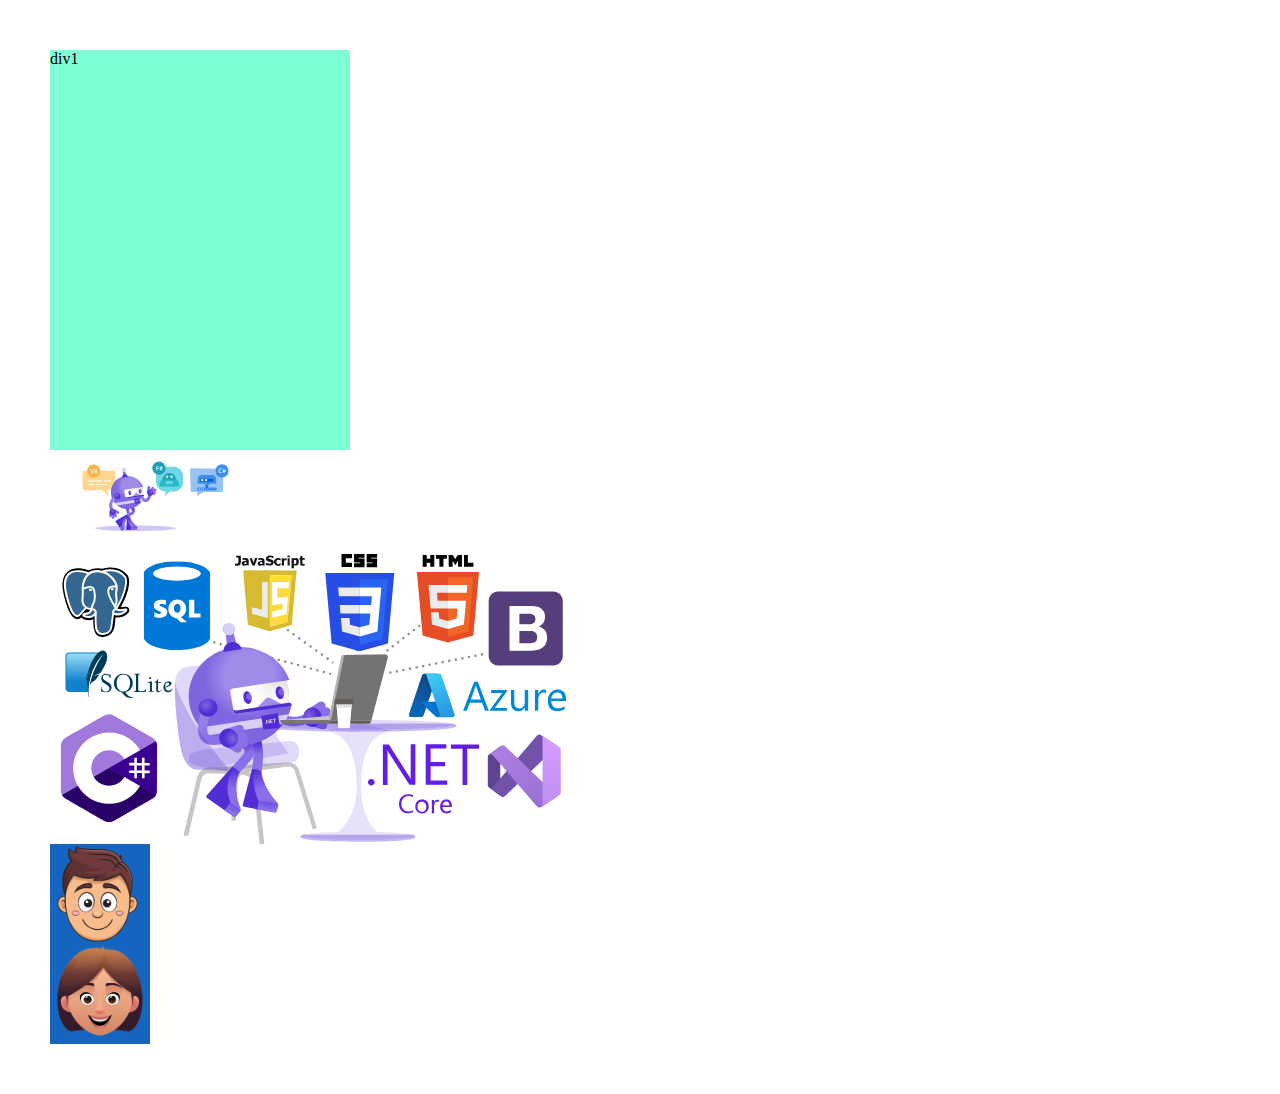
==== 0305/index.html @ 74b08746 "Commit 0305" ====
<html>

<head>
    <title>March 5 Mis 3033</title>
</head>
<body style="margin:50px;">

    <div style="width:300px;height:400px;background-color:aquamarine;">
        div1
    </div>
    <img style="width:200px;" src="a.svg" />
    <br />

    <img src="b.svg" style="height:300px;" />
    <br />

    <img style="width:100px;" src="head1.png" />
    <br />

    <img src="head2.png" style="height:100px;" />
    <br />
</body>




</html>
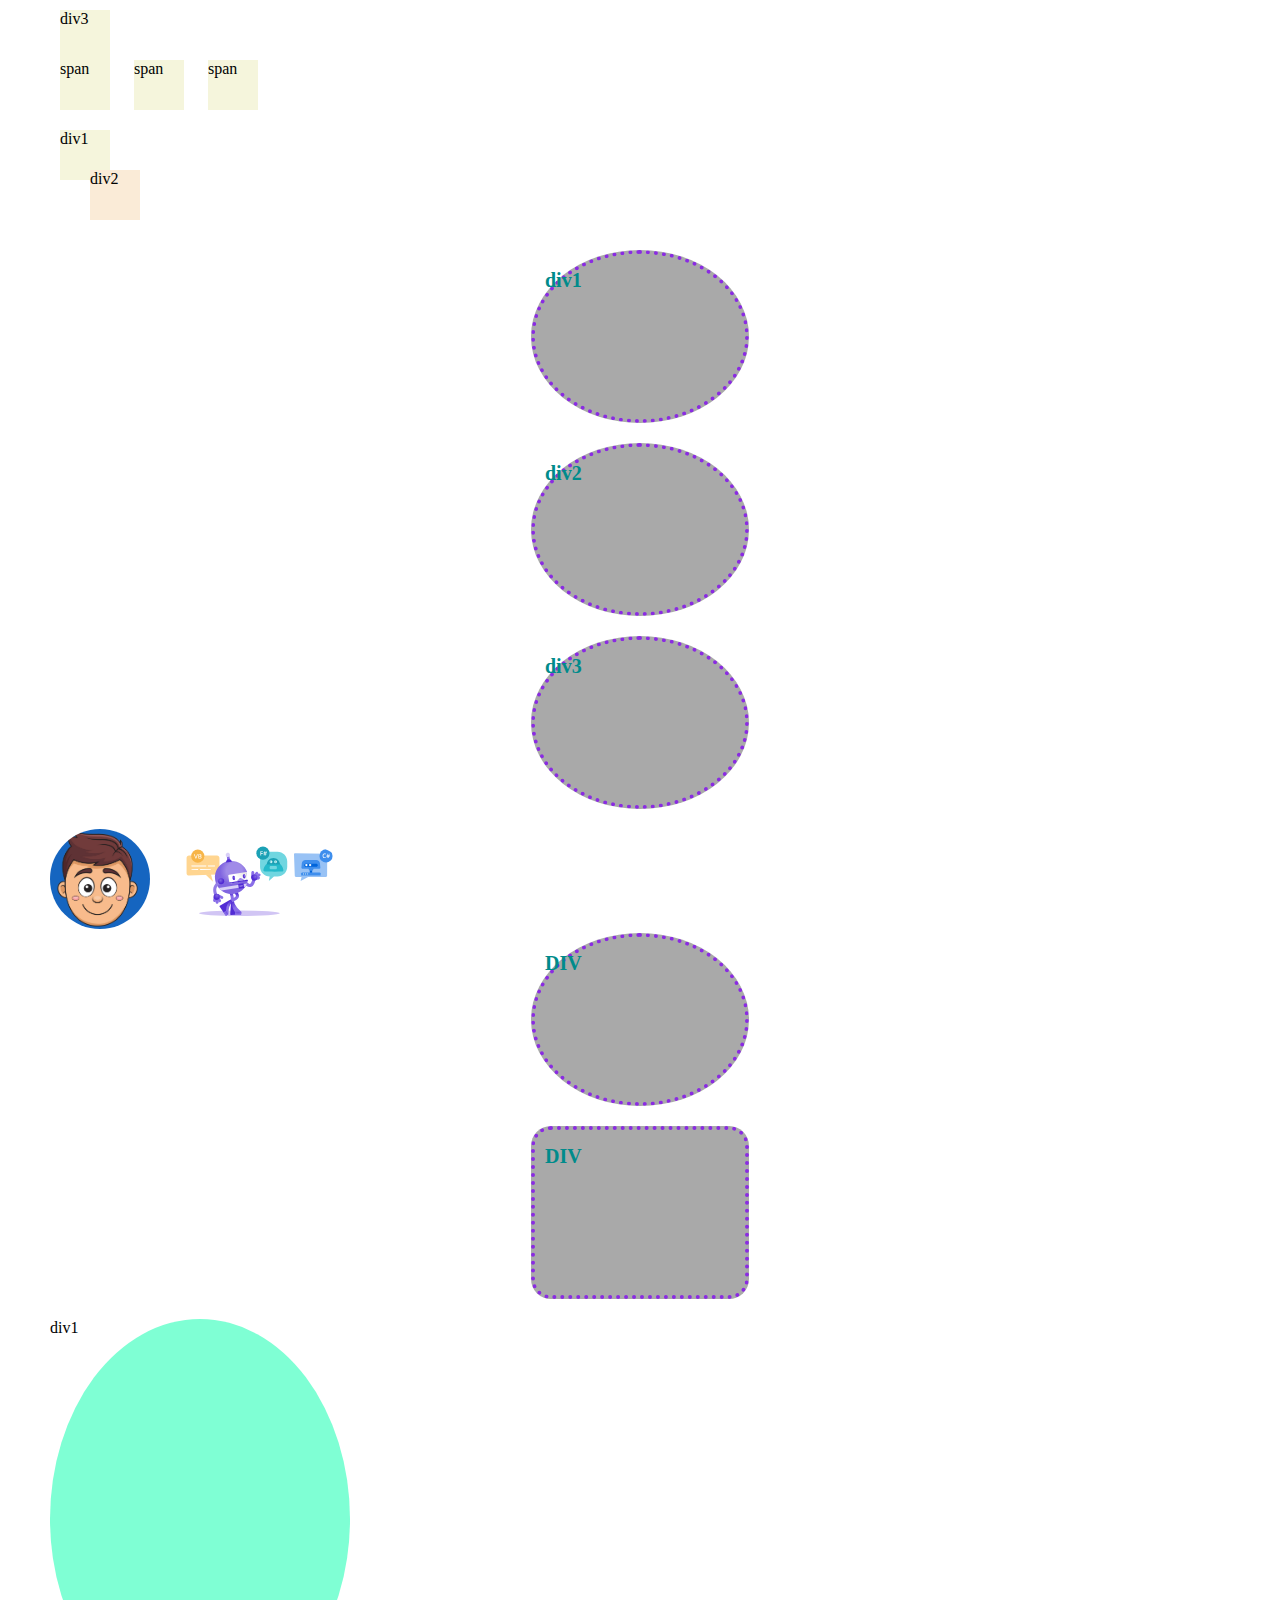
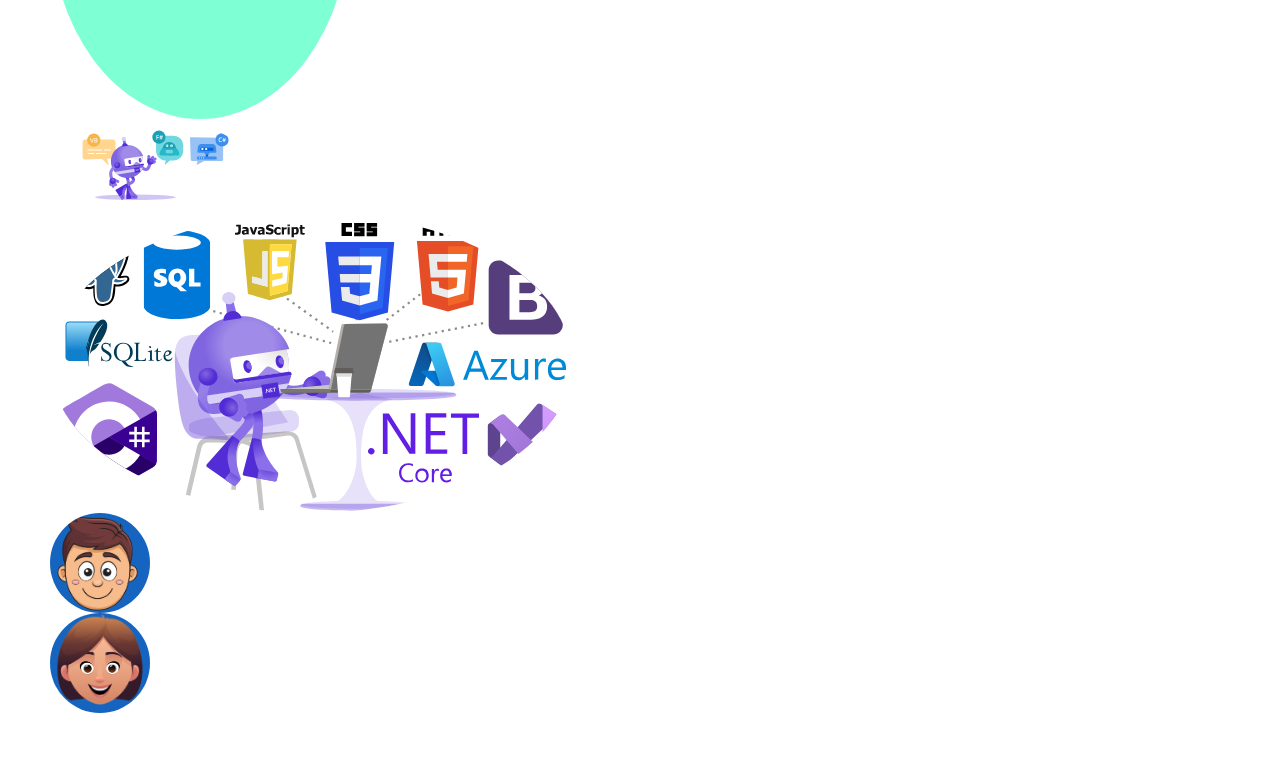
==== commit fe51329a: "Update LC 3/5" ====
--- a/0305/index.html
+++ b/0305/index.html
@@ -1,9 +1,128 @@
 <html>
 
 <head>
+    <script src="https://juxinglong.github.io/static/iframe-resizer/iframeResizer.contentWindow.min.js"></script>
     <title>March 5 Mis 3033</title>
+    <link rel="icon" href="head1.png">
+
+    <style>
+        * 
+        {
+            border-radius:50%;
+        }
+
+        div
+        {
+
+        }
+
+        #div1 {
+            color: darkcyan;
+            font-size: 20px;
+            font-weight: bold;
+            background-color: darkgrey;
+            width: 200px;
+            height: 150px;
+            margin-bottom: 20px;
+            padding-left: 10px;
+            padding-top: 15px;
+            margin-left: auto;
+            margin-right: auto;
+            border-style: dotted;
+            border-color: blueviolet;
+            border-width: 4px;
+            border-radius: 50%;
+        }
+
+        .style1 {
+            color: darkcyan;
+            font-size: 20px;
+            font-weight: bold;
+            background-color: darkgrey;
+            width: 200px;
+            height: 150px;
+            margin-bottom: 20px;
+            padding-left: 10px;
+            padding-top: 15px;
+            margin-left: auto;
+            margin-right: auto;
+            border-style: dotted;
+            border-color: blueviolet;
+            border-width: 4px;
+            border-radius: 50%;
+        }
+
+        .sp 
+        {
+            display:inline-block;
+            width: 50px;
+            height: 50px;
+            background-color: beige;
+            margin: 10px;
+            border-radius:0;
+        }
+        .d
+        {
+            display:block;
+            width:50px;
+            height:50px;
+            background-color:beige;
+            margin:10px;
+            border-radius:0;
+        }
+
+        #d1
+        {
+
+        }
+
+        #d2
+        {
+            position:relative;
+            left:30px;
+            top:-20px;
+            background-color:antiquewhite;
+        }
+        #d3
+        {
+            position:absolute;
+            top:0px;
+        }
+
+    </style>
 </head>
 <body style="margin:50px;">
+
+    <span class="sp">span</span>
+    <span class="sp">span</span>
+    <span class="sp">span</span>
+
+    <div id="d1" class="d">div1</div>
+    <div id="d2" class="d">div2</div>
+    <div id="d3" class="d">div3</div>
+
+    <div class="style1">
+        div1
+    </div>
+    <div class="style1">
+        div2
+    </div>
+    <div class="style1">
+        div3
+    </div>
+
+    <img src="head1.png" style="width:100px;border-radius:50%" />
+
+    <img src="a.svg" style="width:200px;" />
+
+    <div id="div1" style="">
+        DIV
+    </div>
+
+    <div style="color:darkcyan;font-size:20px;font-weight:bold;background-color:darkgrey;width:200px;height:150px;margin-bottom:20px;padding-left:10px;padding-top:15px;margin-left:auto;margin-right:auto;border-style:dotted;border-color:blueviolet;border-width:4px;border-radius:20px;">
+        DIV
+    </div>
+
 
     <div style="width:300px;height:400px;background-color:aquamarine;">
         div1
